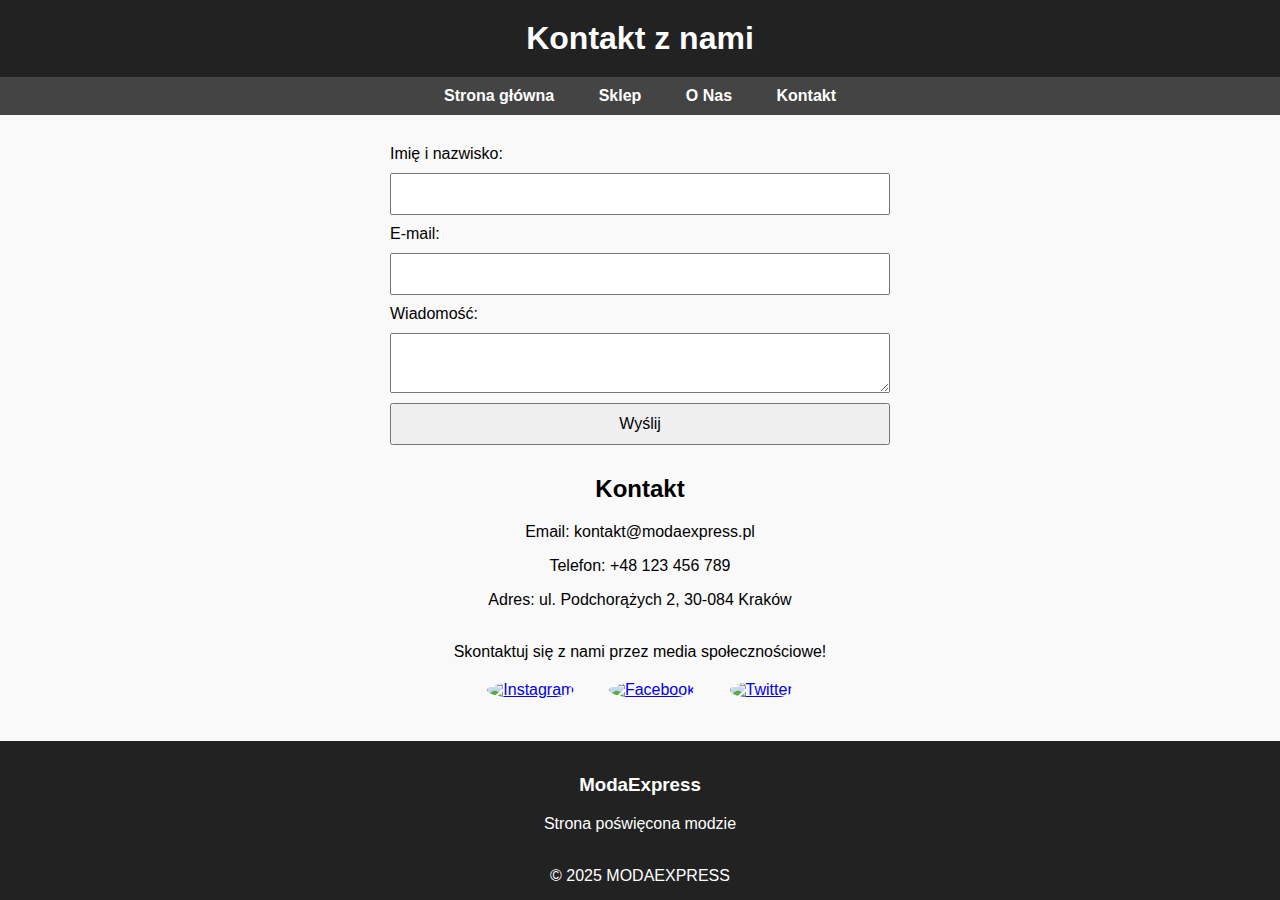
==== kontakt.html @ 646da09d "Add files via upload" ====
<!DOCTYPE html>
<html lang="pl">
<head>
    <meta charset="UTF-8">
    <title>Kontakt - ModaExpress</title>
    <link rel="stylesheet" href="style.css">
</head>
<body>
    <header>
        <h1>Kontakt z nami</h1>
    </header>
    <nav>
        <a href="index.html">Strona główna</a>
        <a href="produkty.html">Sklep</a>
        <a href="o-nas.html">O Nas</a>
        <a href="kontakt.html">Kontakt</a>
    </nav>
    <main>
        <form>
            <label for="name">Imię i nazwisko:</label>
            <input type="text" id="name" name="name" required>
            <label for="email">E-mail:</label>
            <input type="email" id="email" name="email" required>
            <label for="message">Wiadomość:</label>
            <textarea id="message" name="message" required ></textarea>
            <button type="submit">Wyślij</button>
        </form>
        <section class="kontakt-info">
            <h2>Kontakt</h2>
            <p>Email: kontakt@modaexpress.pl</p>
            <p>Telefon: +48 123 456 789</p>
            <p>Adres: ul. Podchorążych 2, 30-084 Kraków<br><br></p>
            <p>Skontaktuj się z nami przez media społecznościowe!</p>
            <div class="social-links">
                <a href="https://www.instagram.com" class="social-icon" aria-label="Instagram">
                    <img src="pics/instagram.jpg" alt="Instagram">
                </a>
                <a href="https://www.facebook.com" class="social-icon" aria-label="Facebook">
                    <img src="pics/facebook.png" alt="Facebook">
                </a>
                <a href="https://www.twitter.com" class="social-icon" aria-label="Twitter">
                    <img src="pics/twitter.jpg" alt="Twitter">
                </a>
            </div>
        </section>
    </main>
    <footer>
        <h3>ModaExpress</h3>
        <p>Strona poświęcona modzie<br><br></p>
        &copy; 2025 MODAEXPRESS</footer>
</body>
</html>
---- style.css ----
html, body {
    font-family: 'Segoe UI', Tahoma, Geneva, Verdana, sans-serif;
    background-color: #f9f9f9;
    height: 100%;   
    margin: 0;
    padding: 0;
    display: flex;
    flex-direction: column; 
}

main {
    flex-grow: 1; 
    padding: 30px;
}

header {
    background-color: #222;
    color: #fff;
    padding: 20px 0;
    text-align: center;
}
header h1 {
    margin: 0;
}
header p {
    margin: 5px 0 0;
}
nav {
    background-color: #444;
    text-align: center;
    padding: 10px 0;
}
nav a {
    color: #fff;
    margin: 0 20px;
    text-decoration: none;
    font-weight: bold;
}
main {
    padding: 30px;
}
footer {
    background-color: #222;
    color: white;
    text-align: center;
    padding: 15px 0;
    width: 100%; 
    margin-top: auto; 
}
.banner {
    background: linear-gradient(to right, #07ffea, #154c70);
    padding: 40px;
    text-align: center;
    color: white;
    border-radius: 10px;
}
.banner .btn {
    display: inline-block;
    margin-top: 20px;
    padding: 12px 25px;
    background: white;
    color: #222;
    text-decoration: none;
    border-radius: 5px;
    font-weight: bold;
}

.najczesciej-kupowane {
    padding: 40px 0;
    text-align: center;
}

.produkty {
    display: flex;
    flex-wrap: wrap;
    justify-content: space-around;
}
.produkt {
    background: white;
    margin: 15px;
    padding: 15px;
    border-radius: 8px;
    width: 250px;
    text-align: center;
    box-shadow: 0 0 10px rgba(0,0,0,0.1);
}
.produkt img {
    width: 80%;
    height: auto;
    border-radius: 5px;
}
.o-nas {
    display: flex;
    flex-wrap: wrap;
    justify-content: space-around;
}
.intro-o-nas {
    max-width: 900px;
    margin: 10px auto 10px auto;
    padding: 20px;
    text-align: center;
}

.intro-o-nas h2 {
    font-size: 26px;
    margin-bottom: 10px;
    color: #333;
}

.intro-o-nas p {
    font-size: 16px;
    color: #444;
    line-height: 1.6;
}
.info {
    background: rgb(212, 212, 212);
    margin: 8px;
    padding: 15px;
    border-radius: 50px;
    width: 250px;
    text-align: center;
    box-shadow: 0 0 10px rgba(0,0,0,0.1);
}
.opis-produktu, .rozmiary-produktu {
    font-size: 0.9rem;
    color: #666;
    margin-top: 10px;
    line-height: 1.4;
}
form {
    max-width: 500px;
    margin: auto;
    display: flex;
    flex-direction: column;
    gap: 10px;
}
form input, form textarea, form button {
    padding: 10px;
    font-size: 16px;
}
.kontakt-info {
    margin-top: 30px;
    text-align: center;
}

.social-links {
    margin-top: 20px;
}

.social-icon {
    margin: 0 15px;
    display: inline-block;
}

.social-icon img {
    width: 40px;
    height: 40px;
    border-radius: 50%;
    transition: transform 0.3s ease;
}

.social-icon:hover img {
    transform: scale(1.1);
}

.newsletter {
    background: #fff;
    padding: 40px;
    text-align: center;
    margin-top: 30px;
    border-top: 1px solid #ccc;
}

.newsletter-form {
    display: flex;
    justify-content: center;
    align-items: center;
    flex-direction: row;
    gap: 10px;
}

.newsletter-form input {
    padding: 10px;
    width: 250px;
    font-size: 16px;
    border: 1px solid #ccc;
    border-radius: 5px;
}

.newsletter-form button {
    padding: 10px 20px;
    background-color: #222;
    color: white;
    border: none;
    font-size: 16px;
    cursor: pointer;
}
.newsletter-form button:hover {
    background-color: #444;
}

@media (max-width: 768px) {
    .produkty {
        flex-direction: column;
        align-items: center;
    }
}
@media (min-width: 768px) {
    .produkty {
        justify-content: center; 
    }
    .o-nas{
        justify-content: center; 
    }
}
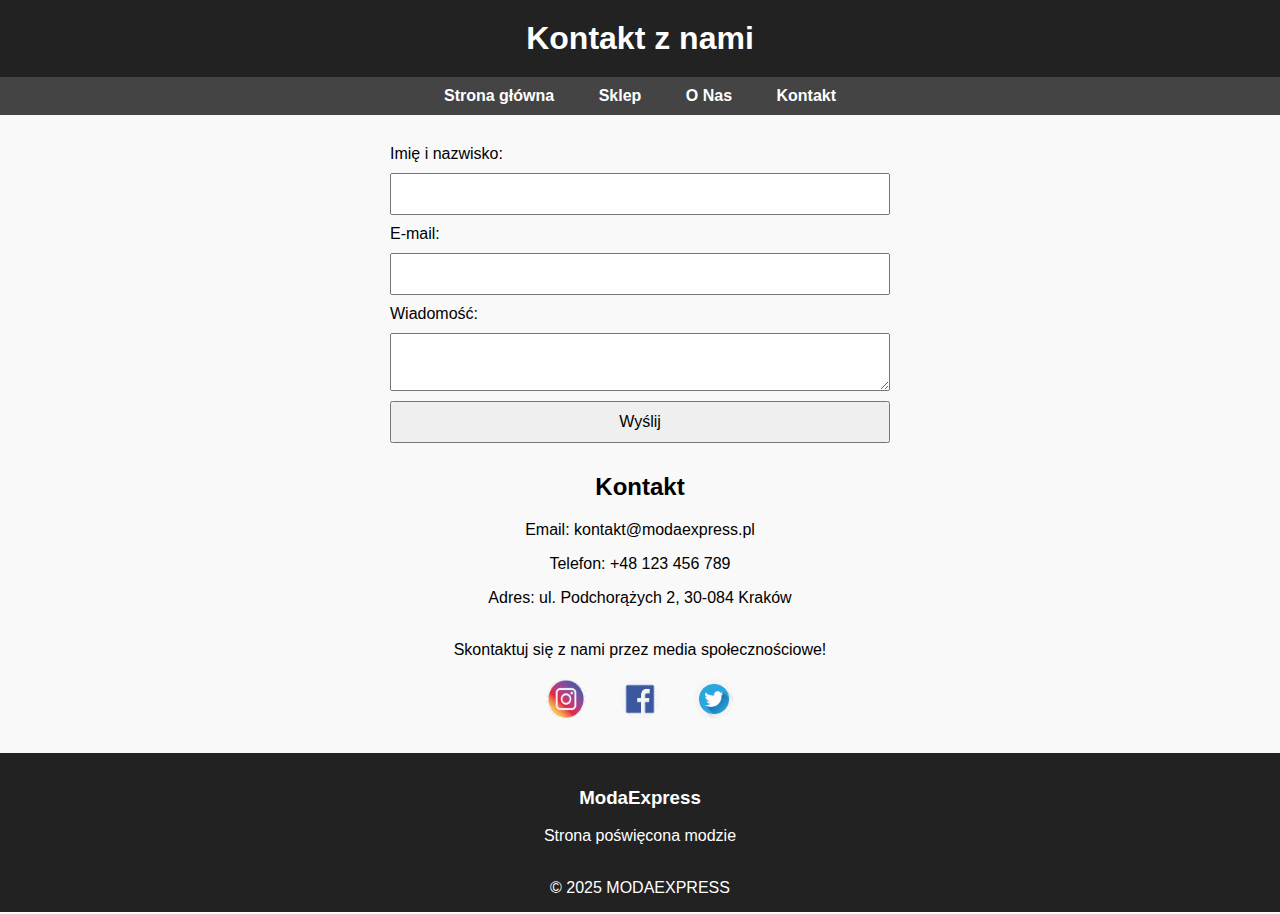
==== commit 6015b703: "Update kontakt.html" ====
--- a/kontakt.html
+++ b/kontakt.html
@@ -33,13 +33,13 @@
             <p>Skontaktuj się z nami przez media społecznościowe!</p>
             <div class="social-links">
                 <a href="https://www.instagram.com" class="social-icon" aria-label="Instagram">
-                    <img src="pics/instagram.jpg" alt="Instagram">
+                    <img src="instagram.jpg" alt="Instagram">
                 </a>
                 <a href="https://www.facebook.com" class="social-icon" aria-label="Facebook">
-                    <img src="pics/facebook.png" alt="Facebook">
+                    <img src="facebook.png" alt="Facebook">
                 </a>
                 <a href="https://www.twitter.com" class="social-icon" aria-label="Twitter">
-                    <img src="pics/twitter.jpg" alt="Twitter">
+                    <img src="twitter.jpg" alt="Twitter">
                 </a>
             </div>
         </section>
